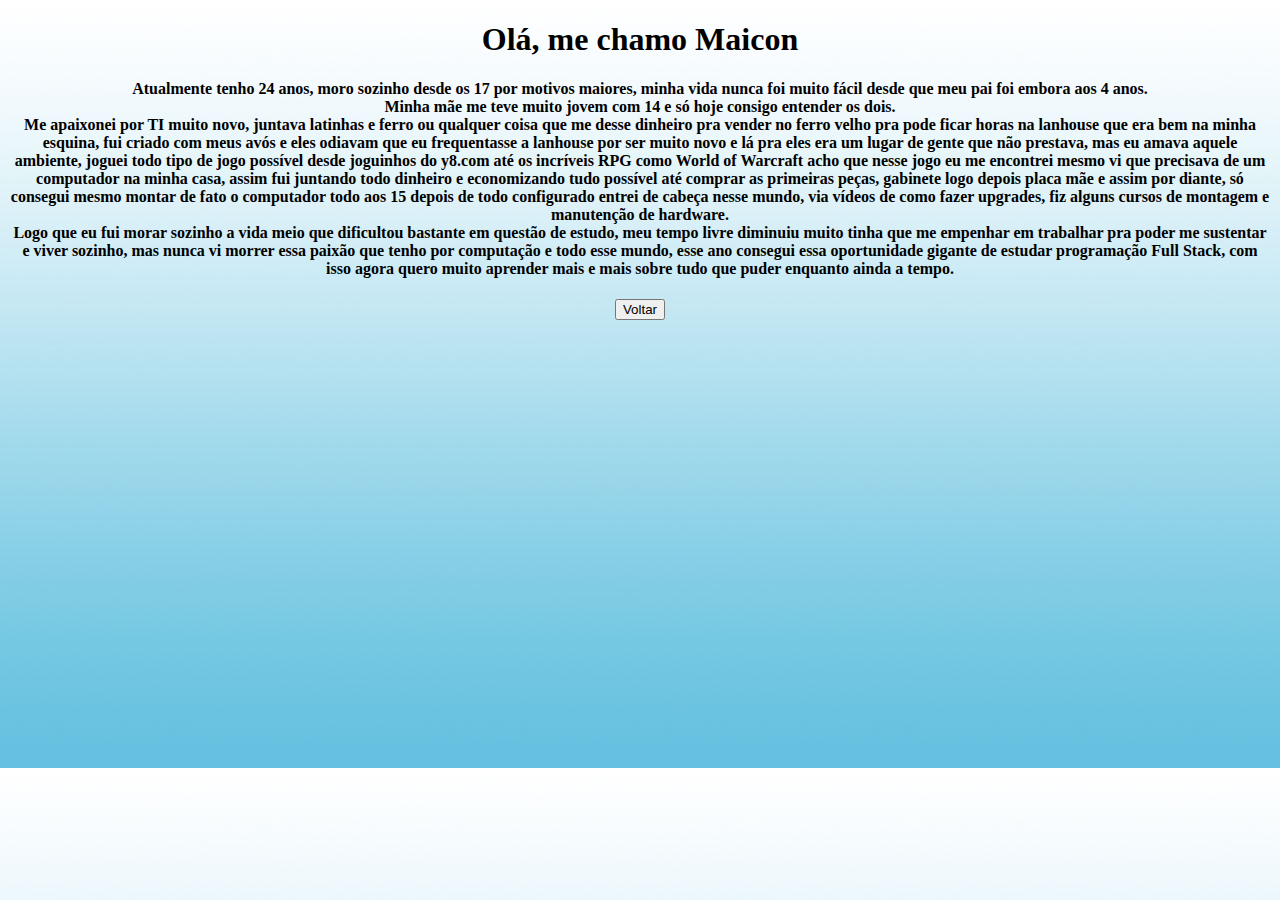
==== experiencias.html @ 34fb169b "first commit" ====
<!DOCTYPE html>
<html>
    <head><link href="CSS/style.css"
        rel="stylesheet">
            <meta charset="utf-8">
            <body background="img/fundo.jpg")>
            <title>Experiências</title>
        </head>
           <center><body><h1><strong>Olá, me chamo Maicon 
    </strong></h1>
<a><h4>
    Atualmente tenho 24 anos, moro sozinho desde os 17 por motivos maiores, minha vida nunca foi muito fácil desde que meu pai foi embora aos 4 anos.
    <br> 
    Minha mãe me teve muito jovem com 14 e só hoje consigo entender os dois.
    <br>
   Me apaixonei por TI muito novo, juntava latinhas e ferro ou qualquer coisa que me desse dinheiro pra vender no ferro velho pra pode ficar horas na lanhouse que era bem na minha esquina, fui criado com meus avós e eles odiavam que eu frequentasse a lanhouse por ser muito novo e lá pra eles era um lugar de gente que não prestava, mas eu amava aquele ambiente, joguei todo tipo de jogo possível desde joguinhos do y8.com até os incríveis RPG como World of Warcraft acho que nesse jogo eu me encontrei mesmo vi que precisava de um computador na minha casa, assim fui juntando todo dinheiro e economizando tudo possível até comprar as primeiras peças, gabinete logo depois placa mãe e assim por diante, só consegui mesmo montar de fato o computador todo aos 15 depois de todo configurado entrei de cabeça nesse mundo, via vídeos de como fazer upgrades, fiz alguns cursos de montagem e manutenção de hardware.
   <br>
    Logo que eu fui morar sozinho a vida meio que dificultou bastante em questão de estudo, meu tempo livre diminuiu muito tinha que me empenhar em trabalhar pra poder me sustentar e viver sozinho, mas nunca vi morrer essa paixão que tenho por computação e todo esse mundo, esse ano consegui essa oportunidade gigante de estudar programação Full Stack, com isso agora quero muito aprender mais e mais sobre tudo que puder enquanto ainda a tempo.

</h4></a>
<a href="index.html"><button>Voltar</button></a></p>
        </body>
         
</center></html>
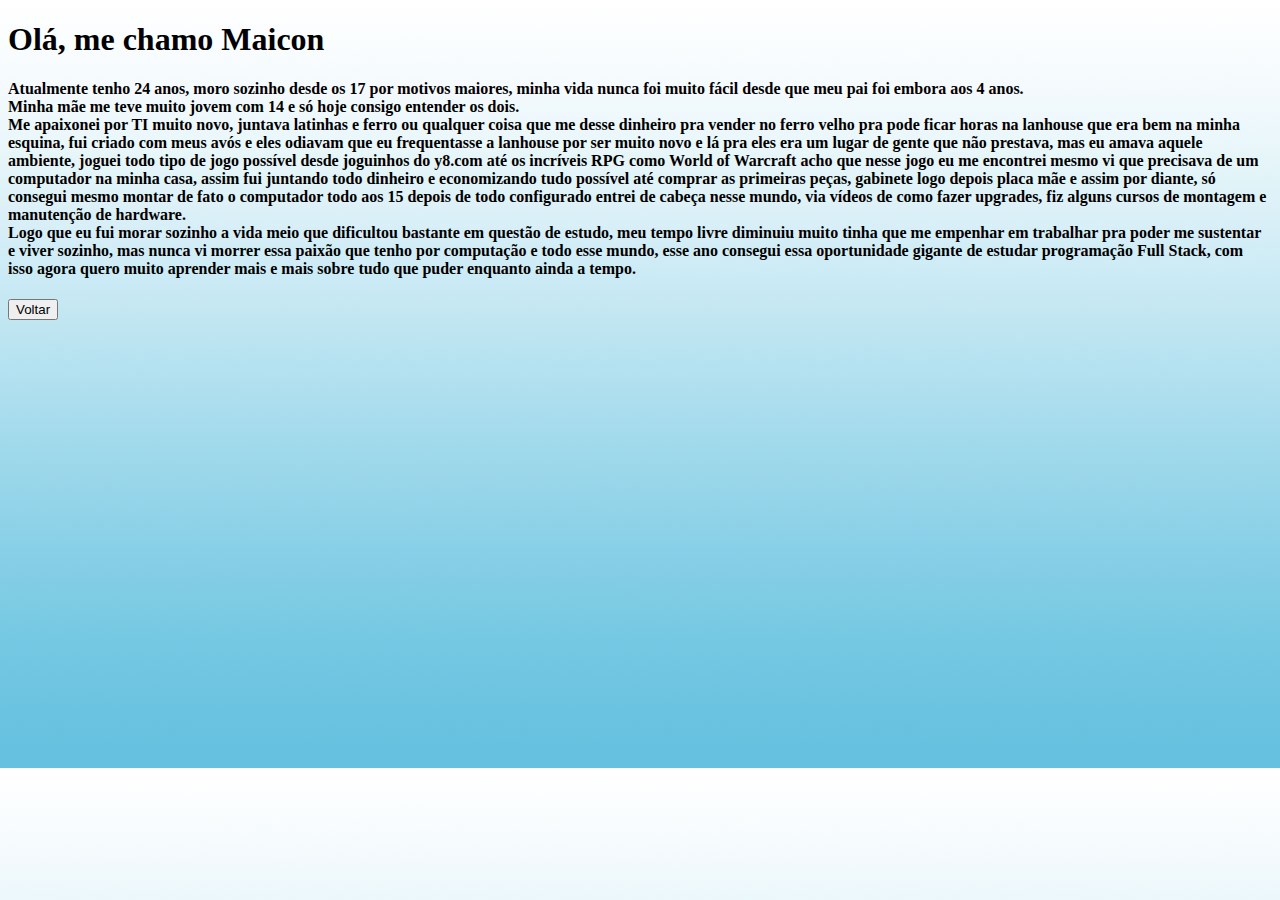
==== commit b1513ec4: "Update experiencias.html" ====
--- a/experiencias.html
+++ b/experiencias.html
@@ -1,24 +1,43 @@
 <!DOCTYPE html>
 <html>
-    <head><link href="CSS/style.css"
-        rel="stylesheet">
-            <meta charset="utf-8">
-            <body background="img/fundo.jpg")>
-            <title>Experiências</title>
-        </head>
-           <center><body><h1><strong>Olá, me chamo Maicon 
-    </strong></h1>
-<a><h4>
-    Atualmente tenho 24 anos, moro sozinho desde os 17 por motivos maiores, minha vida nunca foi muito fácil desde que meu pai foi embora aos 4 anos.
-    <br> 
-    Minha mãe me teve muito jovem com 14 e só hoje consigo entender os dois.
-    <br>
-   Me apaixonei por TI muito novo, juntava latinhas e ferro ou qualquer coisa que me desse dinheiro pra vender no ferro velho pra pode ficar horas na lanhouse que era bem na minha esquina, fui criado com meus avós e eles odiavam que eu frequentasse a lanhouse por ser muito novo e lá pra eles era um lugar de gente que não prestava, mas eu amava aquele ambiente, joguei todo tipo de jogo possível desde joguinhos do y8.com até os incríveis RPG como World of Warcraft acho que nesse jogo eu me encontrei mesmo vi que precisava de um computador na minha casa, assim fui juntando todo dinheiro e economizando tudo possível até comprar as primeiras peças, gabinete logo depois placa mãe e assim por diante, só consegui mesmo montar de fato o computador todo aos 15 depois de todo configurado entrei de cabeça nesse mundo, via vídeos de como fazer upgrades, fiz alguns cursos de montagem e manutenção de hardware.
-   <br>
-    Logo que eu fui morar sozinho a vida meio que dificultou bastante em questão de estudo, meu tempo livre diminuiu muito tinha que me empenhar em trabalhar pra poder me sustentar e viver sozinho, mas nunca vi morrer essa paixão que tenho por computação e todo esse mundo, esse ano consegui essa oportunidade gigante de estudar programação Full Stack, com isso agora quero muito aprender mais e mais sobre tudo que puder enquanto ainda a tempo.
 
-</h4></a>
-<a href="index.html"><button>Voltar</button></a></p>
-        </body>
-         
-</center></html>
+<head>
+    <link href="CSS/style.css" rel="stylesheet">
+    <meta charset="utf-8">
+
+<body background="img/fundo.jpg" )>
+    <title>Experiências</title>
+    </head>
+
+    <body>
+        <h1><strong>Olá, me chamo Maicon
+            </strong></h1>
+        <a>
+            <h4>
+                Atualmente tenho 24 anos, moro sozinho desde os 17 por motivos maiores, minha vida nunca foi muito fácil
+                desde que meu pai foi embora aos 4 anos.
+                <br>
+                Minha mãe me teve muito jovem com 14 e só hoje consigo entender os dois.
+                <br>
+                Me apaixonei por TI muito novo, juntava latinhas e ferro ou qualquer coisa que me desse dinheiro pra
+                vender no ferro velho pra pode ficar horas na lanhouse que era bem na minha esquina, fui criado com meus
+                avós e eles odiavam que eu frequentasse a lanhouse por ser muito novo e lá pra eles era um lugar de
+                gente que não prestava, mas eu amava aquele ambiente, joguei todo tipo de jogo possível desde joguinhos
+                do y8.com até os incríveis RPG como World of Warcraft acho que nesse jogo eu me encontrei mesmo vi que
+                precisava de um computador na minha casa, assim fui juntando todo dinheiro e economizando tudo possível
+                até comprar as primeiras peças, gabinete logo depois placa mãe e assim por diante, só consegui mesmo
+                montar de fato o computador todo aos 15 depois de todo configurado entrei de cabeça nesse mundo, via
+                vídeos de como fazer upgrades, fiz alguns cursos de montagem e manutenção de hardware.
+                <br>
+                Logo que eu fui morar sozinho a vida meio que dificultou bastante em questão de estudo, meu tempo livre
+                diminuiu muito tinha que me empenhar em trabalhar pra poder me sustentar e viver sozinho, mas nunca vi
+                morrer essa paixão que tenho por computação e todo esse mundo, esse ano consegui essa oportunidade
+                gigante de estudar programação Full Stack, com isso agora quero muito aprender mais e mais sobre tudo
+                que puder enquanto ainda a tempo.
+
+            </h4>
+        </a>
+        <a href="index.html"><button>Voltar</button></a></p>
+    </body>
+
+</html>
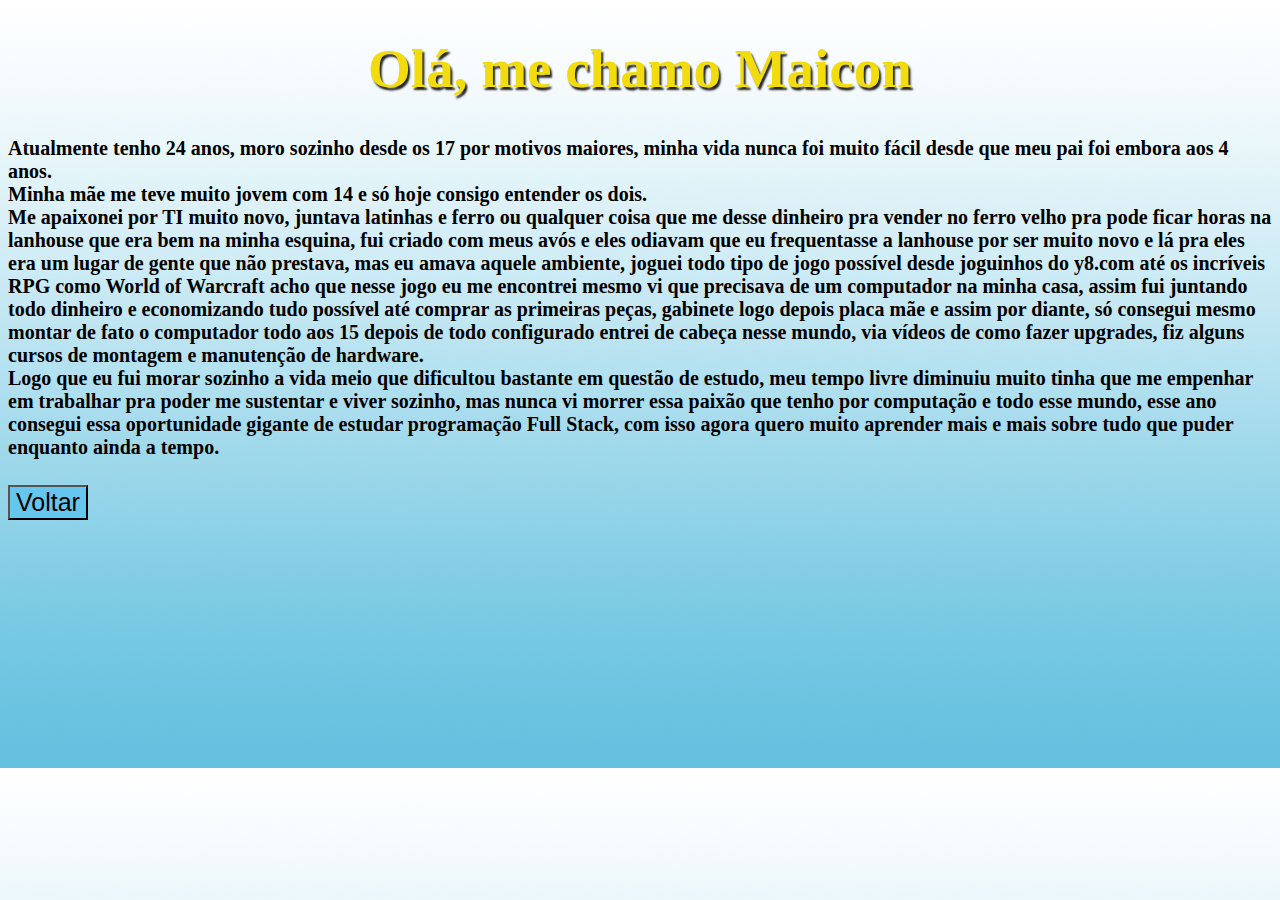
==== commit 4508d1c2: "Update experiencias.html" ====
--- a/experiencias.html
+++ b/experiencias.html
@@ -2,10 +2,10 @@
 <html>
 
 <head>
-    <link href="CSS/style.css" rel="stylesheet">
+    <link href="css/style.css" rel="stylesheet">
     <meta charset="utf-8">
 
-<body background="img/fundo.jpg" )>
+<body background="img/fundo.jpg">
     <title>Experiências</title>
     </head>
 
--- a/css/style.css
+++ b/css/style.css
@@ -0,0 +1,24 @@
+h1 {
+    text-shadow: rgb(34, 34, 34) 2px 3px 2px;
+    font-family: Audiowide;
+    color: rgb(243, 220, 13);
+    font-size:55px;
+    text-align: center;
+  }
+  h3 {
+    text-shadow: rgb(0, 0, 0) 2px 3px 2px;
+    font-family: Copperplate, Papyrus, fantasy; 
+    color: rgb(245, 110, 0);
+    font-size:30px;
+    text-align: center;
+  }
+  
+button {
+background-color: rgb(102, 199, 238);
+font-size:  25px;
+border-style:outset
+}
+h4 {
+  font-size: 20px;
+  
+}
